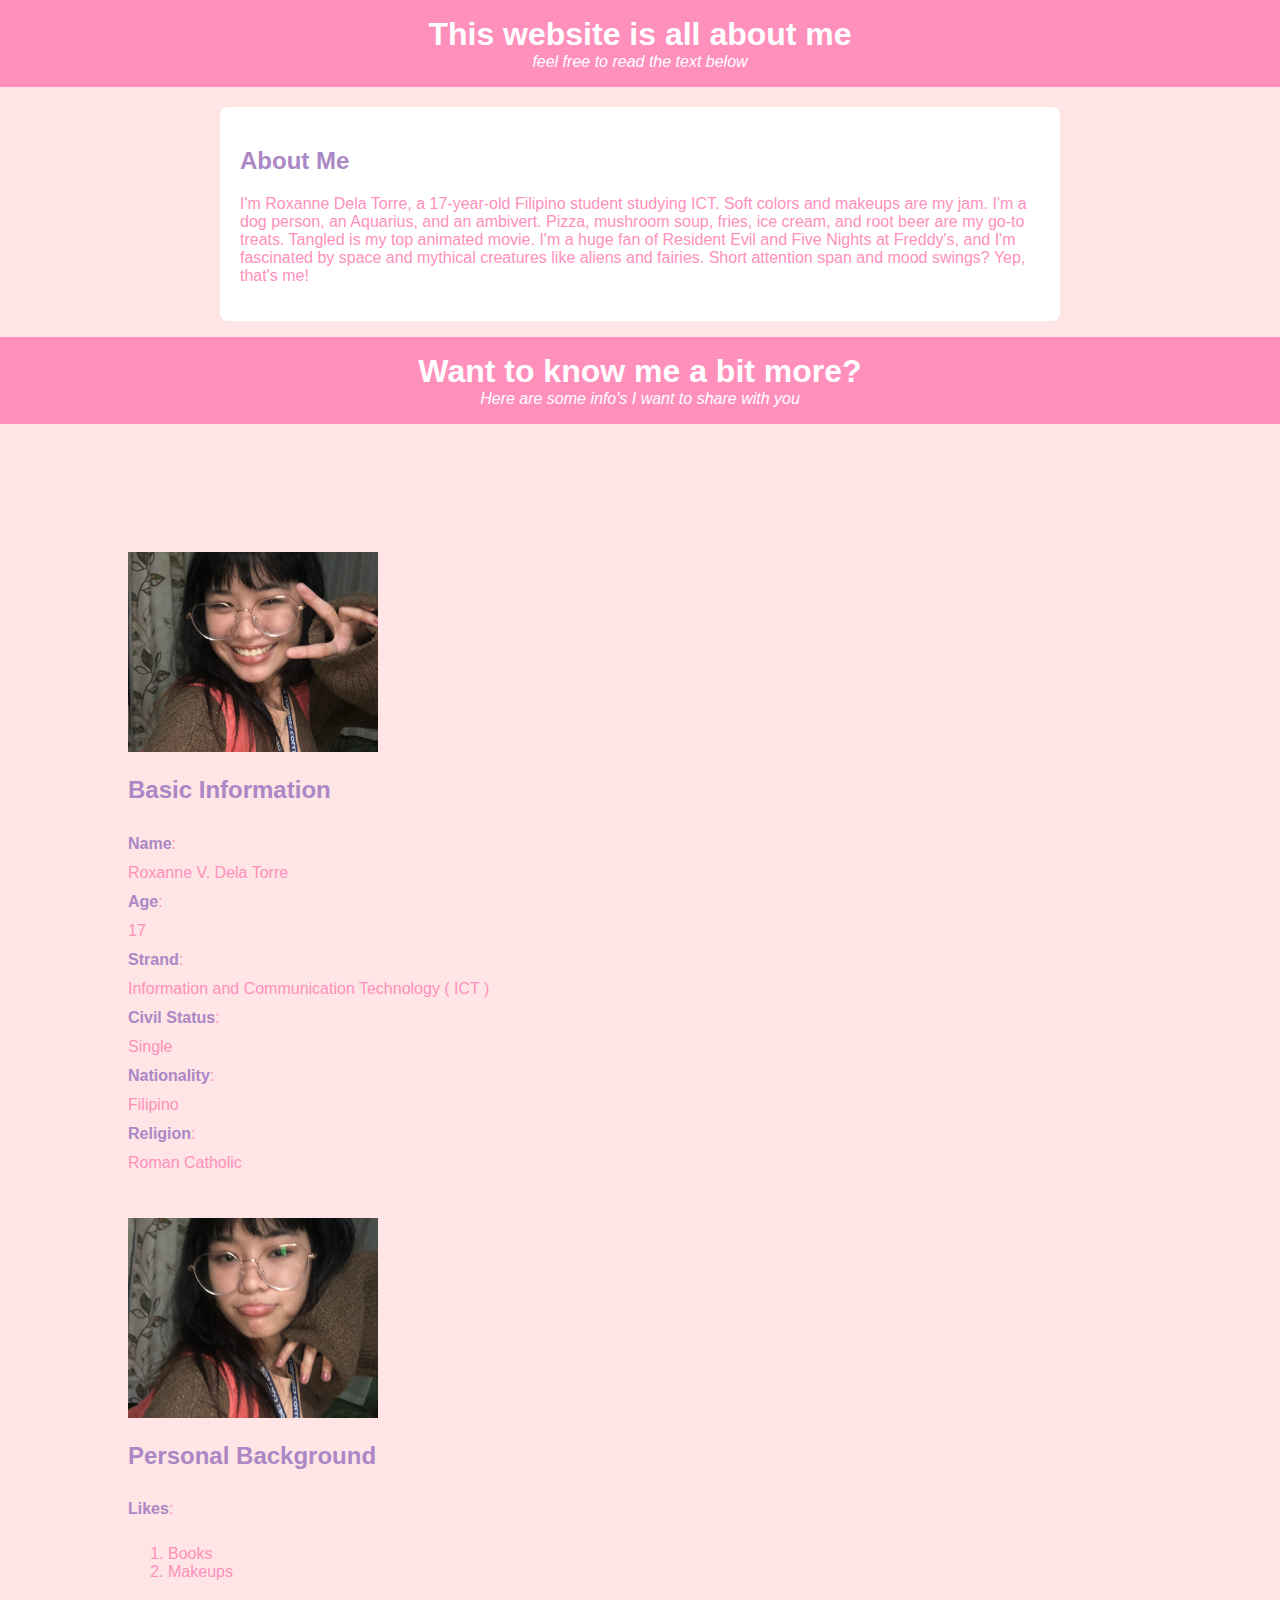
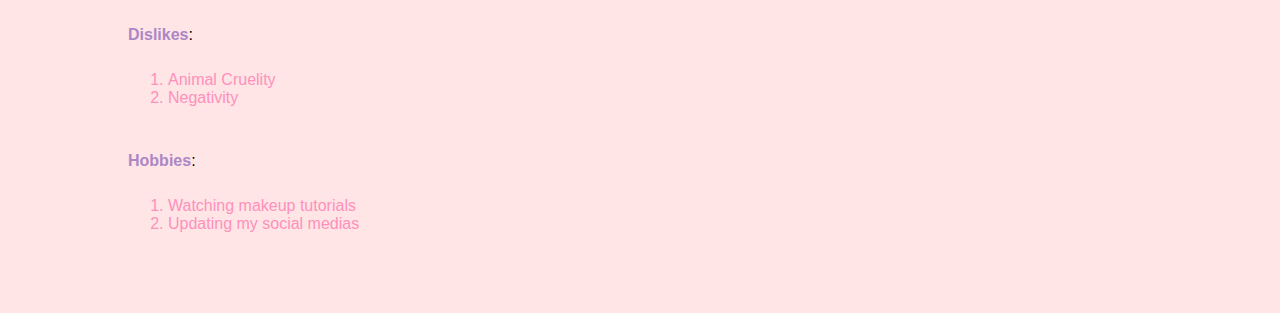
==== index-secondSection.html @ 7024dc5b "Add files via upload" ====
<!DOCTYPE html>
<html lang="en">
<head>
    <meta charset="UTF-8">
    <meta name="viewport" content="width=device-width, initial-scale=1.0">
    <link rel="stylesheet" href="./index-secondSection.css">
    <title>About Me</title>
</head>
<body>

<header>
    <h1>This website is all about me</h1>
    <p>feel free to read the text below</p>
</header>

    <section id="about">
        <h2>About Me</h2>
        <p>
            I'm Roxanne Dela Torre, a 17-year-old Filipino
        student studying ICT. Soft colors and makeups are my
        jam. I'm a dog person, an Aquarius, and an
        ambivert. Pizza, mushroom soup, fries, ice cream, and root
        beer are my go-to treats. Tangled is my
        top animated movie. I'm a huge fan of Resident
        Evil and Five Nights at Freddy's, and I'm fascinated
        by space and mythical creatures like aliens and fairies.
        Short attention span and mood swings? Yep, that's me!
        </p>
    </section>


    <header class="secondHeader">
        <h1>Want to know me a bit more?</h1>
        <p>Here are some info's I want to share with you</p>
    </header>
        <div class="finalAchuchu">
            <div class="left card"><img class="tile-image" src="../pictures/myPicture.jpg" alt="hand and flower in water" height="200" width="250">
                <h2 class="card-title">Basic Information</h2>
                <p class="card-text"><span class="text">Name</span>: <br/>Roxanne V. Dela Torre<br/>
                    <span class="text">Age</span>: <br/>17<br/>
                    <span class="text">Strand</span>: <br/>Information and Communication Technology ( ICT )<br/>
                    <span class="text">Civil Status</span>: <br/>Single<br/>
                    <span class="text">Nationality</span>: <br/>Filipino<br/>
                    <span class="text">Religion</span>: <br/>Roman Catholic<br/></p>
            </div>
          

          <div class="right card"><img class="tile-image" src="../pictures/mySecondPicture.jpg" alt="metal structure" height="200" width="250">
                <h2 class="card-title">Personal Background</h2>
                <p class="card-text"><span class="text">Likes</span>:
                    <ol class="list">
                        <li>Books</li>
                        <li>Makeups</li>
                    </ol><br/>
                    <span class="text">Dislikes</span>:
                    <ol class="list">
                        <li>Animal Cruelity</li>
                        <li>Negativity</li>
                    </ol><br/>
                    <span class="text">Hobbies</span>:
                    <ol class="list">
                        <li>Watching makeup tutorials</li>
                        <li>Updating my social medias</li>
                    </ol><br/>
                </p>
          </div>
    </div>
</div>
</body>
</html>
---- index-secondSection.css ----
@media only screen and (max-width: 3000px) {
    body {
    font-family: 'Arial', sans-serif;
    margin: 0;
    padding: 0;
    background-color: #FFE5E5;
    }
}

section {
    max-width: 800px;
    margin: 0 auto;
    padding: 20px;
}

#about {
    background-color: #fff;
    margin-top: 20px;
    border-radius: 8px;
    color: #FF90BC;
}

h2 {
    color: #AC87C5;
}

.myProfile {
    display: block;
    margin-left: auto;
    margin-right: auto;
    margin-top: 10%;
}

.card {
    width: 45%;
  }

  .left {
    float: left;
  }
  
  .right {
    float: right;
  }

  .card {
    width: 100%;
    display: block;
    margin-bottom: 30px;
    text-align: justify;
  }

  .card img {
    margin: 10%
    display: inline;
    object-fit: cover;
  }

  .card-title {
    color: #AC87C5
  }

  .card-text {
    color: #FF90BC;
  }

  .textcolor {
    color: #AC87C5;
}

.text {
    color: #AC87C5;
    font-weight: bold;
    line-height: 2.5;
}

.list {
    color: #FF90BC;
}

.finalAchuchu {
    margin: 10%;
}

header {
    background-color: #FF90BC;
    color: #fff;
    text-align: center;
    padding: 1em;
}

header h1 {
    margin: 0;
}

header p {
    margin: 0;
    font-style: italic;
}

.secondHeader {
    margin-top: 1em;
}
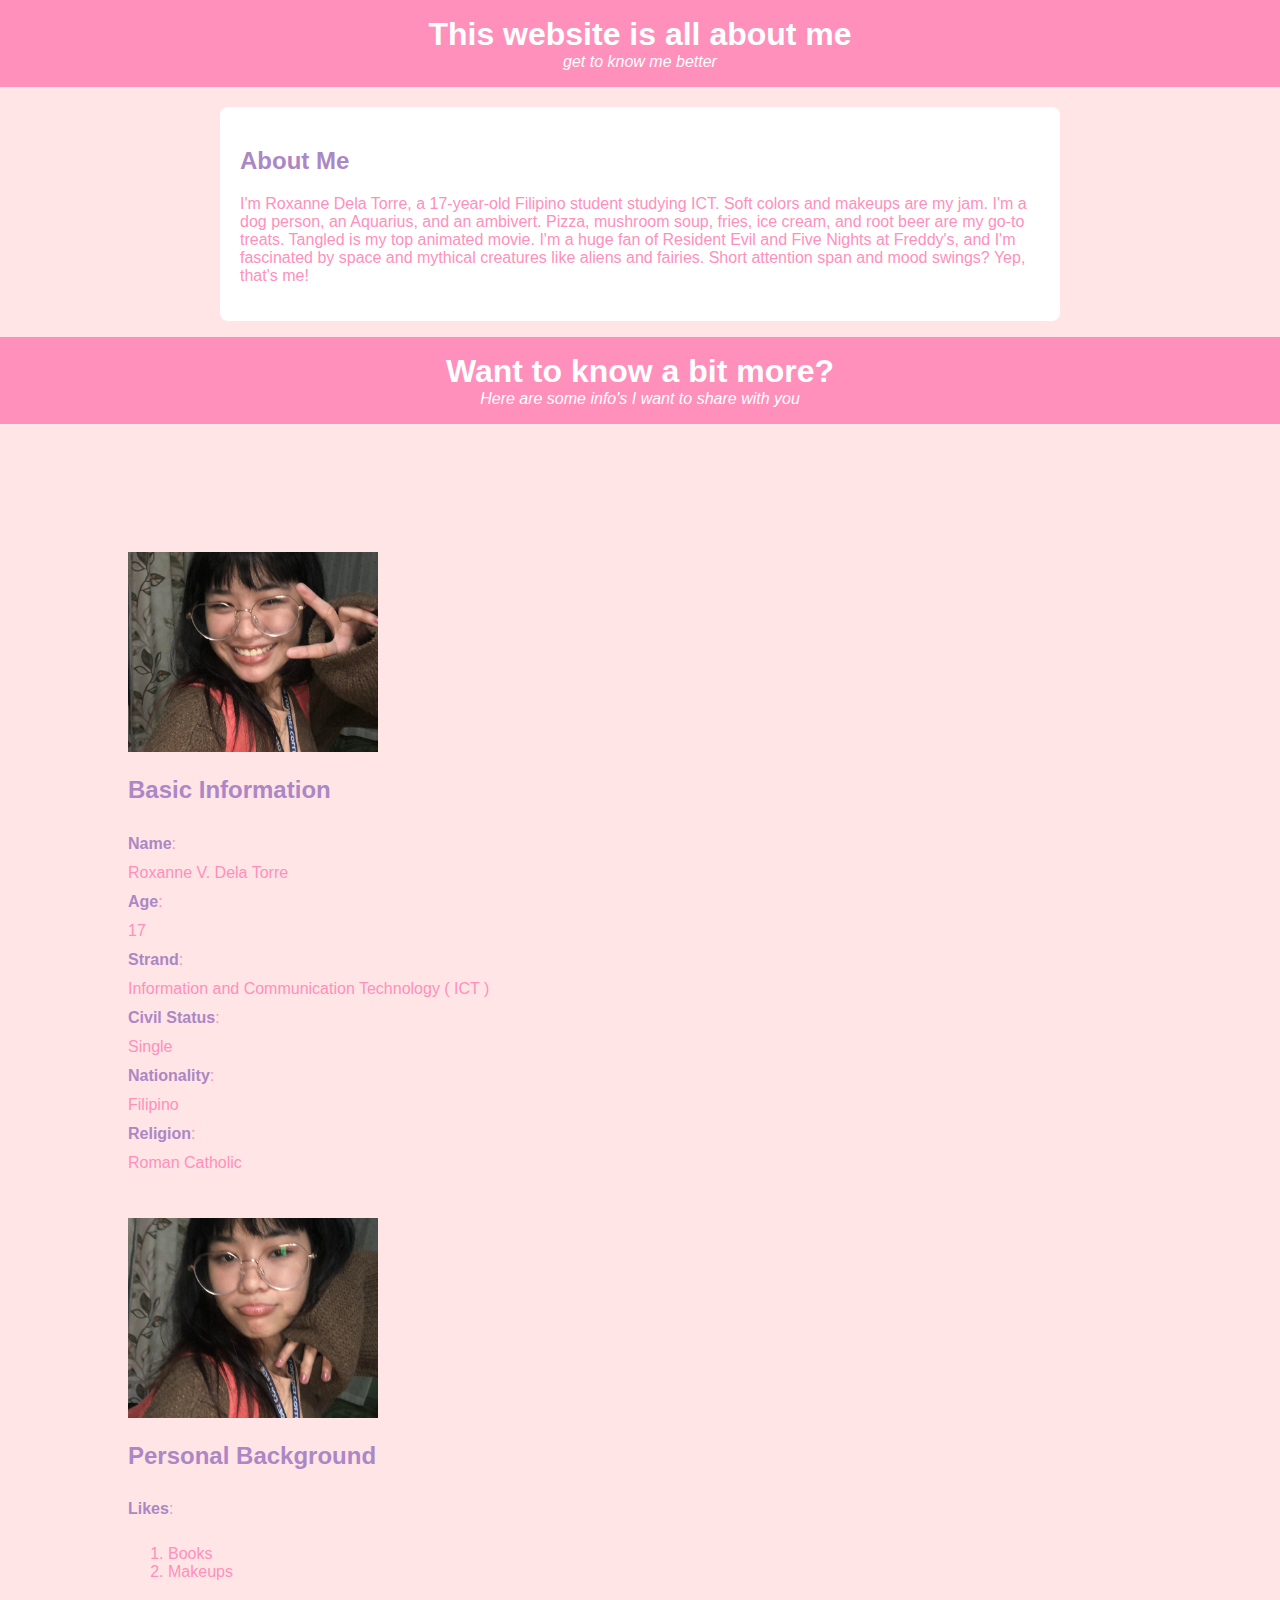
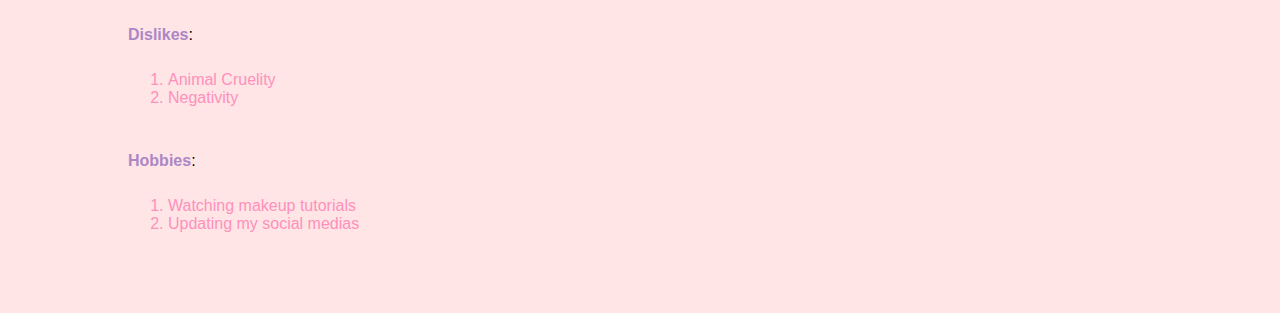
==== commit f384f10a: "index-secondSection.html" ====
--- a/index-secondSection.html
+++ b/index-secondSection.html
@@ -10,7 +10,7 @@
 
 <header>
     <h1>This website is all about me</h1>
-    <p>feel free to read the text below</p>
+    <p>get to know me better</p>
 </header>
 
     <section id="about">
@@ -30,7 +30,7 @@
 
 
     <header class="secondHeader">
-        <h1>Want to know me a bit more?</h1>
+        <h1>Want to know a bit more?</h1>
         <p>Here are some info's I want to share with you</p>
     </header>
         <div class="finalAchuchu">
@@ -67,4 +67,4 @@
     </div>
 </div>
 </body>
-</html>+</html>
